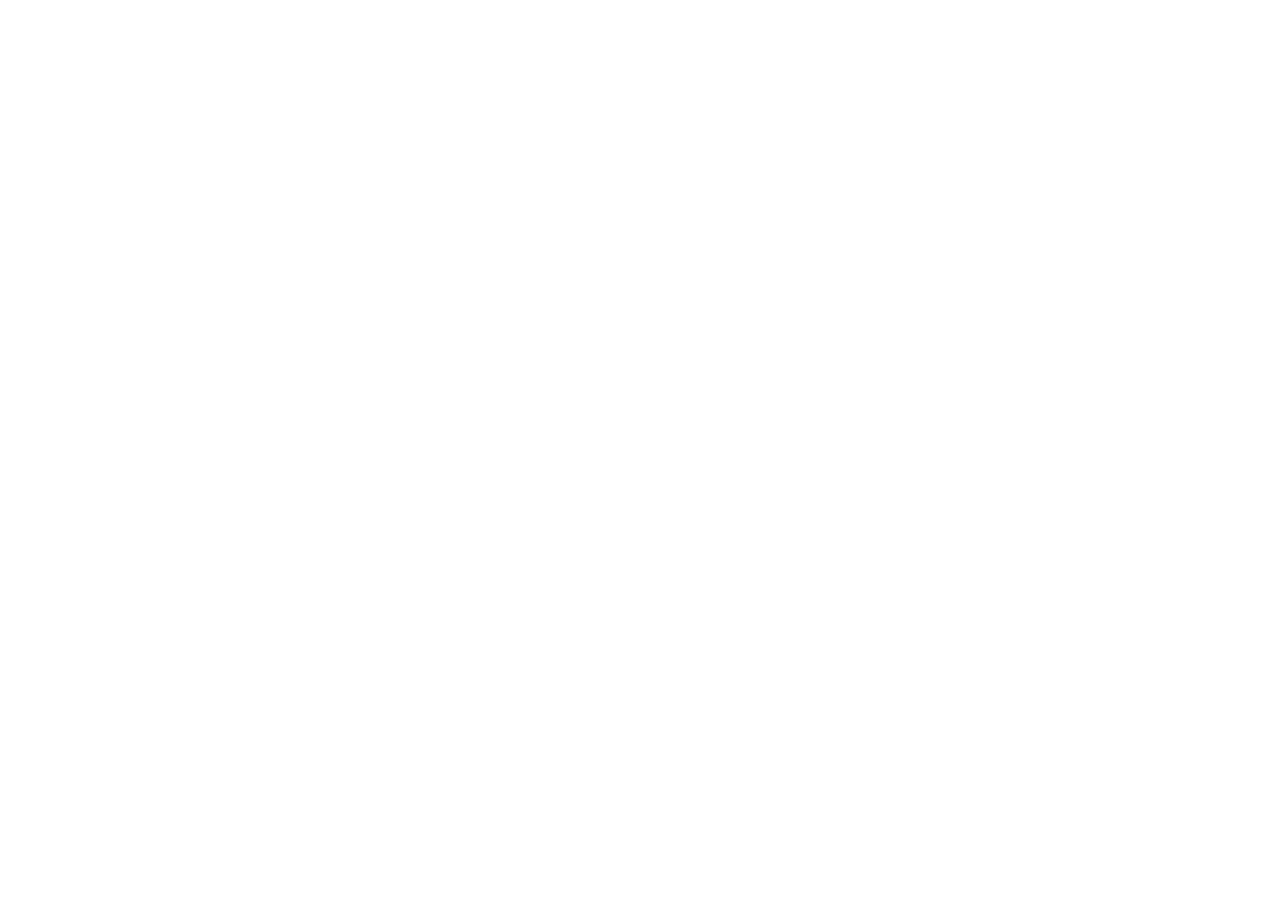
==== Floating-Boxes/index.html @ e8ae2a5a "new mini projects" ====
<!DOCTYPE html>
<html lang="en">
<head>
  <meta charset="UTF-8">
  <meta name="viewport" content="width=device-width, initial-scale=1.0">
  <link rel="stylesheet" href="https://cdnjs.cloudflare.com/ajax/libs/font-awesome/6.5.2/css/all.min.css" integrity="sha512-SnH5WK+bZxgPHs44uWIX+LLJAJ9/2PkPKZ5QiAj6Ta86w+fsb2TkcmfRyVX3pBnMFcV7oQPJkl9QevSCWr3W6A==" crossorigin="anonymous" referrerpolicy="no-referrer" />
  <link rel="icon" type="image/png" href="icon.png">
  <link rel="stylesheet" href="style.css">
  <title></title>
</head>
<body>
  
</body>
</html>
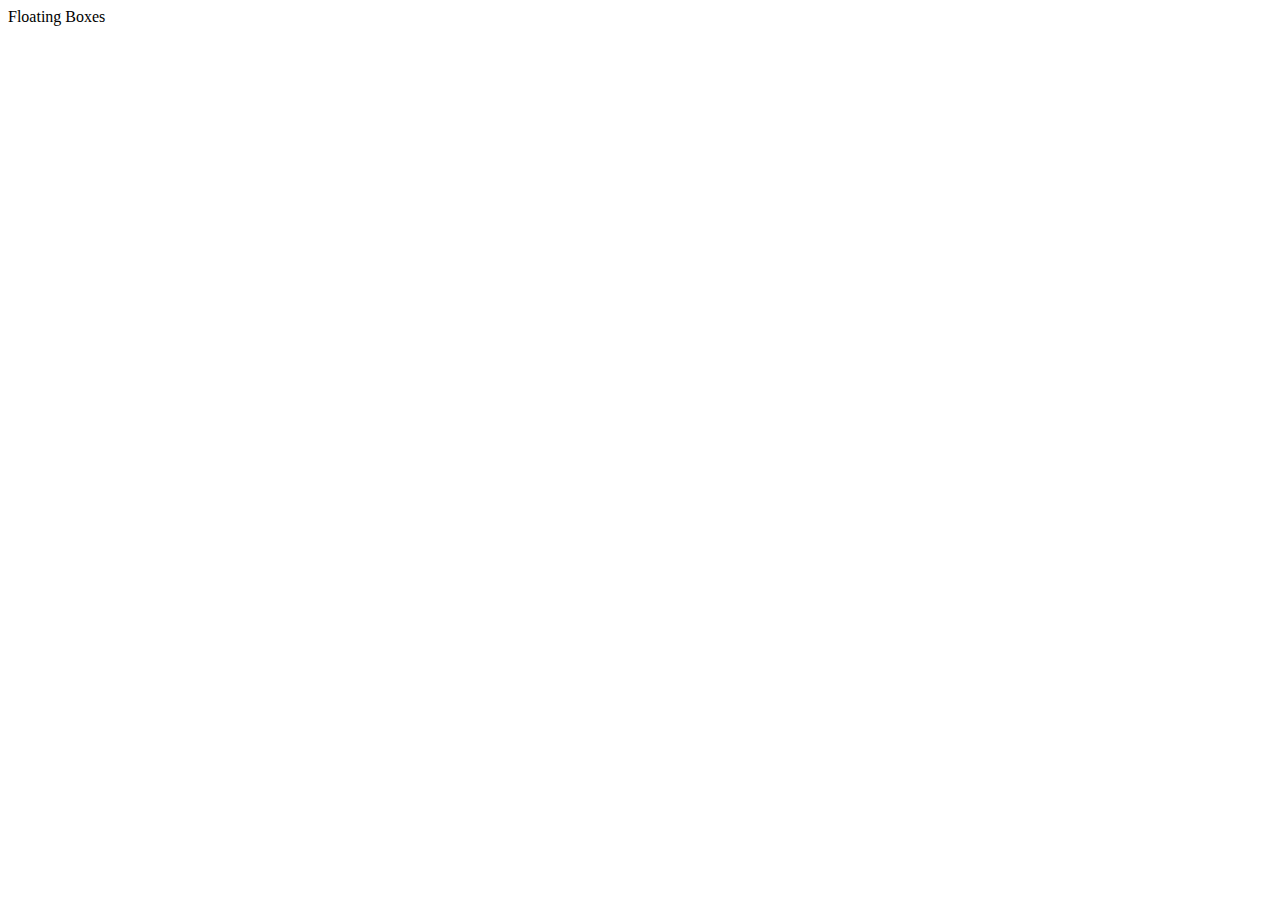
==== commit e9283b11: "HTML done" ====
--- a/Floating-Boxes/index.html
+++ b/Floating-Boxes/index.html
@@ -6,9 +6,22 @@
   <link rel="stylesheet" href="https://cdnjs.cloudflare.com/ajax/libs/font-awesome/6.5.2/css/all.min.css" integrity="sha512-SnH5WK+bZxgPHs44uWIX+LLJAJ9/2PkPKZ5QiAj6Ta86w+fsb2TkcmfRyVX3pBnMFcV7oQPJkl9QevSCWr3W6A==" crossorigin="anonymous" referrerpolicy="no-referrer" />
   <link rel="icon" type="image/png" href="icon.png">
   <link rel="stylesheet" href="style.css">
-  <title></title>
+  <title>Floating Boxes</title>
 </head>
 <body>
-  
+  <div class="container">
+    <div class="square"></div>
+    <div class="square"></div>
+    <div class="square"></div>
+    <div class="square"></div>
+    <div class="square"></div>
+
+    <div class="square"></div>
+    <div class="square"></div>
+    <div class="square"></div>
+    <div class="square"></div>
+    <div class="square"></div>
+    <div class="text">Floating Boxes</div>
+  </div>
 </body>
 </html>--- a/Floating-Boxes/style.css
+++ b/Floating-Boxes/style.css
@@ -0,0 +1 @@
+@import url('https://fonts.googleapis.com/css2?family=Fredericka+the+Great&display=swap');
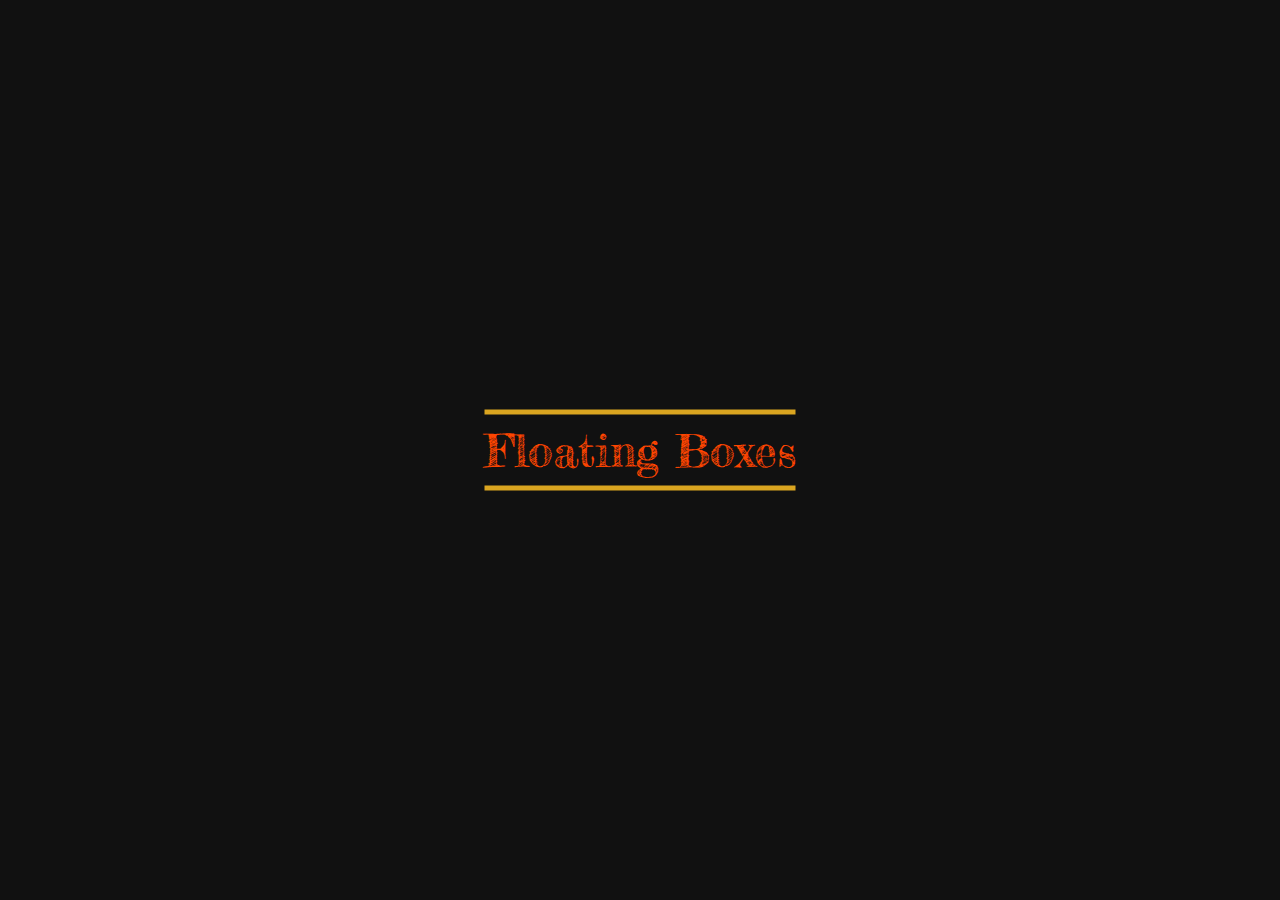
==== commit 39605a83: "Tidy up" ====
--- a/Floating-Boxes/index.html
+++ b/Floating-Boxes/index.html
@@ -15,7 +15,6 @@
     <div class="square"></div>
     <div class="square"></div>
     <div class="square"></div>
-
     <div class="square"></div>
     <div class="square"></div>
     <div class="square"></div>
--- a/Floating-Boxes/style.css
+++ b/Floating-Boxes/style.css
@@ -1 +1,114 @@
 @import url('https://fonts.googleapis.com/css2?family=Fredericka+the+Great&display=swap');
+
+body {
+  margin: 0;
+  height: 100vh;
+  background-color: #111;
+  font-family: 'Fredericka the Great', serif;
+}
+
+.container {
+  position: relative;
+  width: 100%;
+  height: 100%;
+  overflow: hidden;
+}
+
+.text {
+  position: absolute;
+  top: 50%;
+  left: 50%;
+  transform: translate(-50%, -50%);
+  color: orangered;
+  font-size: 45px;
+  border-top: 5px solid goldenrod;
+  border-bottom: 5px solid goldenrod;
+  padding: 8px 0;
+}
+
+.square {
+  position: absolute;
+  bottom: -100px;
+  background-color: orangered;
+  animation: boxes 10s infinite ease-in-out;
+}
+
+.square:nth-child(1) {
+  width: 75px;
+  height: 75px;
+  left: 7%;
+}
+
+.square:nth-child(2) {
+  width: 65px;
+  height: 65px;
+  left: 15%;
+  animation-delay: 4s;
+}
+
+.square:nth-child(3) {
+  width: 82px;
+  height: 82px;
+  left: 45%;
+  animation-delay: 8s;
+}
+
+.square:nth-child(4) {
+  width: 70px;
+  height: 70px;
+  left: 55%;
+  animation-delay: 2s;
+}
+
+.square:nth-child(5) {
+  width: 60px;
+  height: 60px;
+  left: 27%;
+  animation-delay: 6s;
+}
+
+.square:nth-child(6) {
+  width: 55px;
+  height: 55px;
+  left: 60%;
+  animation-delay: 4s;
+}
+
+.square:nth-child(7) {
+  width: 90px;
+  height: 90px;
+  left: 85%;
+  animation-delay: 9s;
+}
+
+.square:nth-child(8) {
+  width: 70px;
+  height: 70px;
+  left: 75%;
+  animation-delay: 4s;
+}
+
+.square:nth-child(9) {
+  width: 45px;
+  height: 45px;
+  left: 10%;
+  animation-delay: 7s;
+}
+
+.square:nth-child(10) {
+  width: 55px;
+  height: 55px;
+  left: 60%;
+  animation-delay: 7s;
+}
+
+@keyframes boxes {
+  0% {
+    bottom: -100px;
+  }
+  100% {
+    bottom: 100%;
+    transform: rotate(180deg);
+    opacity: 0;
+  }
+}
